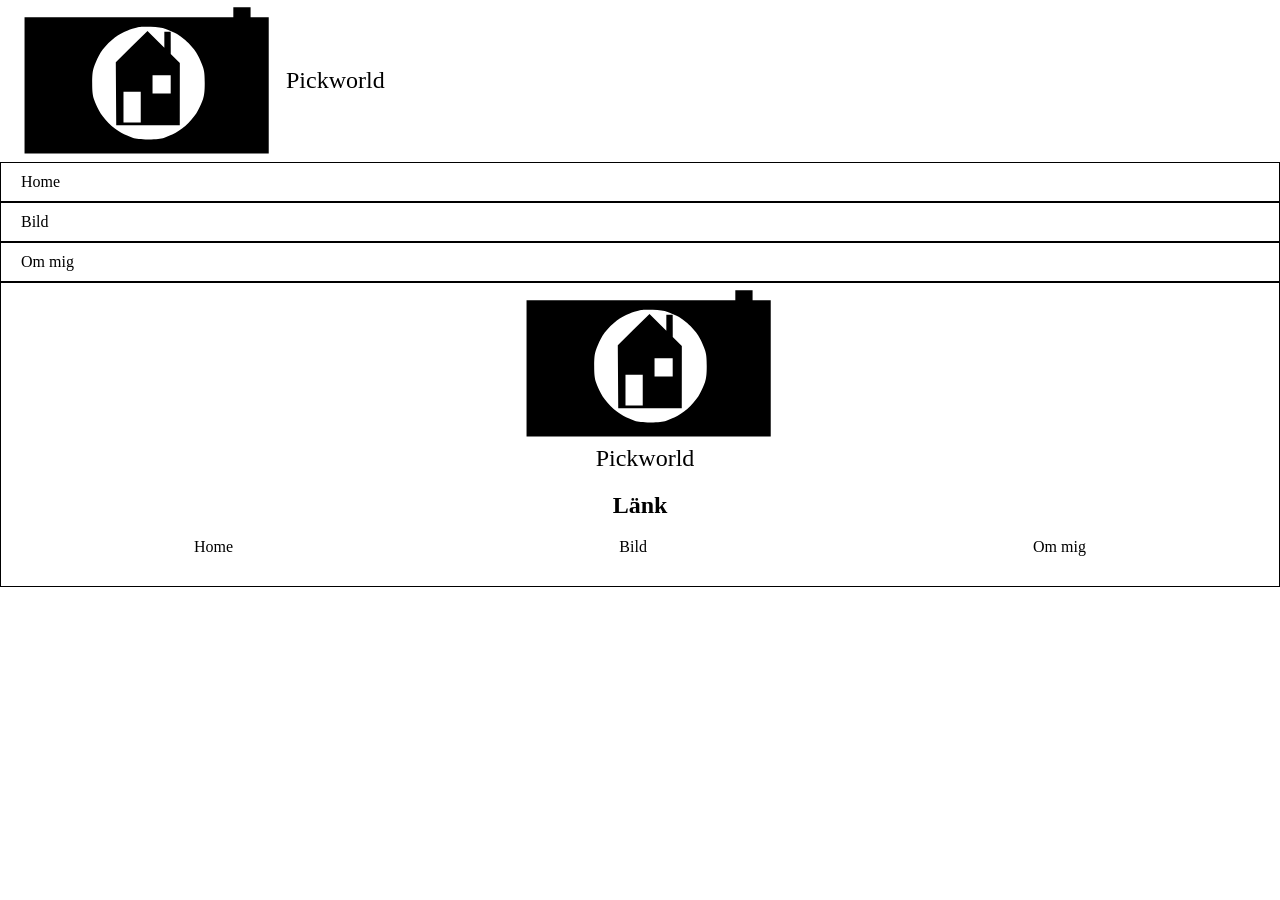
==== bild.html @ d62941aa "Skapade footer och två nya html sidan med header och footer" ====
<!DOCTYPE html>
<html lang="sv">
<head>
    <meta charset="UTF-8">
    <meta name="viewport" content="width=device-width, initial-scale=1.0">
    <title>Pickworld</title>
    <link rel="stylesheet" href="css/style.css">
    <link rel="icon" type="image/png" sizes="32x32" href="Image/favicon.png">
    <link rel="icon" type="image/x-icon" sizes="16x16" href="Image/favicon.ico">
</head>
<body>
    <header>
        <div class="logo-container">
            <a class="logo" href="index.html"><img src="Image/logo.svg" alt=""></a>
            <p class="name">Pickworld</p>
        </div>
        <nav>
            <ul>
                <li class="nav-item"><a href="index.html">Home</a></li>
                <li class="nav-item"><a href="bild.html">Bild</a></li>
                <li class="nav-item"><a href="omMig.html">Om mig</a></li>
            </ul>
        </nav>
    </header>
    <main>
        <section></section>
    </main>
    <footer>
        <div class="logo-container">
            <a class="logo" href="index.html"><img src="Image/logo.svg" alt=""></a>
            <p class="name">Pickworld</p>
        </div>
        <h2>Länk</h2>
        <ul>
            <li><a href="index.html">Home</a></li>
            <li><a href="bild.html">Bild</a></li>
            <li><a href="omMig.html">Om mig</a></li>
        </ul>
    </footer>
</body>
</html>
---- css/style.css ----
body{
    margin: 0px;
}

a{
    color: black;
    text-decoration: none;
}

ul{
    padding: 0;
    margin: 0;
}

ul li {
    list-style-type: none;
}



.logo-container{
    display: flex;
    align-items: center;
}

.logo{
    width: 20%;
    padding-left: 20px;
}
.logo img{
    width: 100%;
}
.name{
    font-size: 1.5rem;
    margin: 0;
    padding-left: 10px;
}

.nav-item{
    display: flex;
    width: 100%;
    height: 40px;
    box-sizing: border-box;
    border: solid black 1px;
    padding-left: 20px;
    align-items: center;
}



main{
    background-color:rgb(112, 219, 255) ;
}
.hero-sektion{
    display: flex;
    width: 100%;
    position: relative;
    justify-content: center;
}

.hero-container{
    overflow: scroll;
    overflow-x: scroll;
}

.hero{
    height: 400px;
    align-self: center;
    opacity: 0.8;
}

.hero-text{
    color: white;
    text-shadow: 1px 1px black;
    position: absolute;
    top: 10px;
    text-align: center;
}


.bild-container{
    display: flex;
    justify-content: center;
}
.bild-container p{
    width: 100%;
}
.bild-container > .container{
    width: 80%;
    display: flex;
    text-align: center;
    align-items: center;
    flex-direction: column;
    border: none;
    box-shadow: none;
    overflow: visible;
}

.container{
    display: flex;
    width: 100%;
    justify-content: center;
    border-radius: 10px;
    overflow: hidden;
    margin: 10px 0px 10px 0px;
    border: 2px solid black;
    box-shadow: 3px 2px 2px black;
}

.img-content{
    width: 100%;
}



footer{
    box-sizing: border-box;
    width: 100%;
    display: flex;
    border: black solid 1px;
    flex-direction: column;
}

footer > .logo-container{
    flex-direction: column;
}

footer > h2{
    text-align: center;
}

footer > ul{
    display: flex;
    justify-content: space-around;
    padding-bottom: 30px;
}
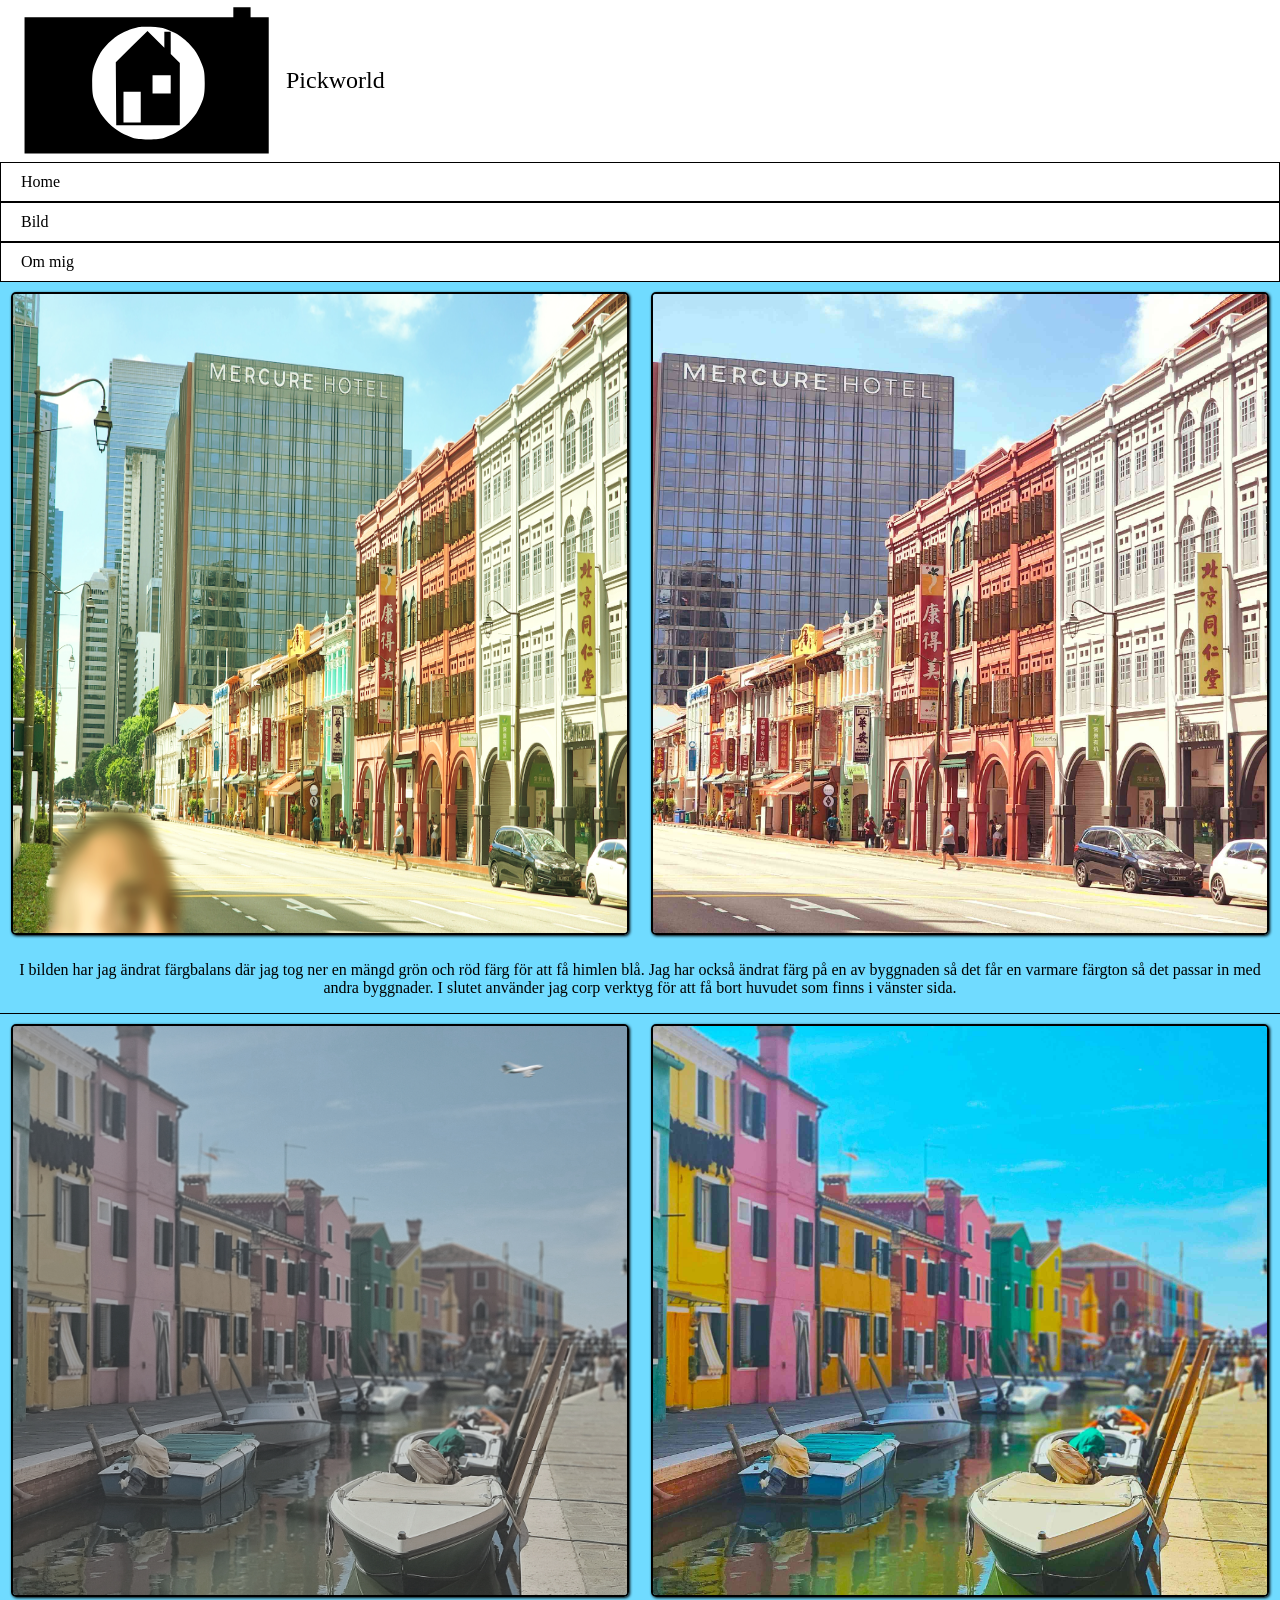
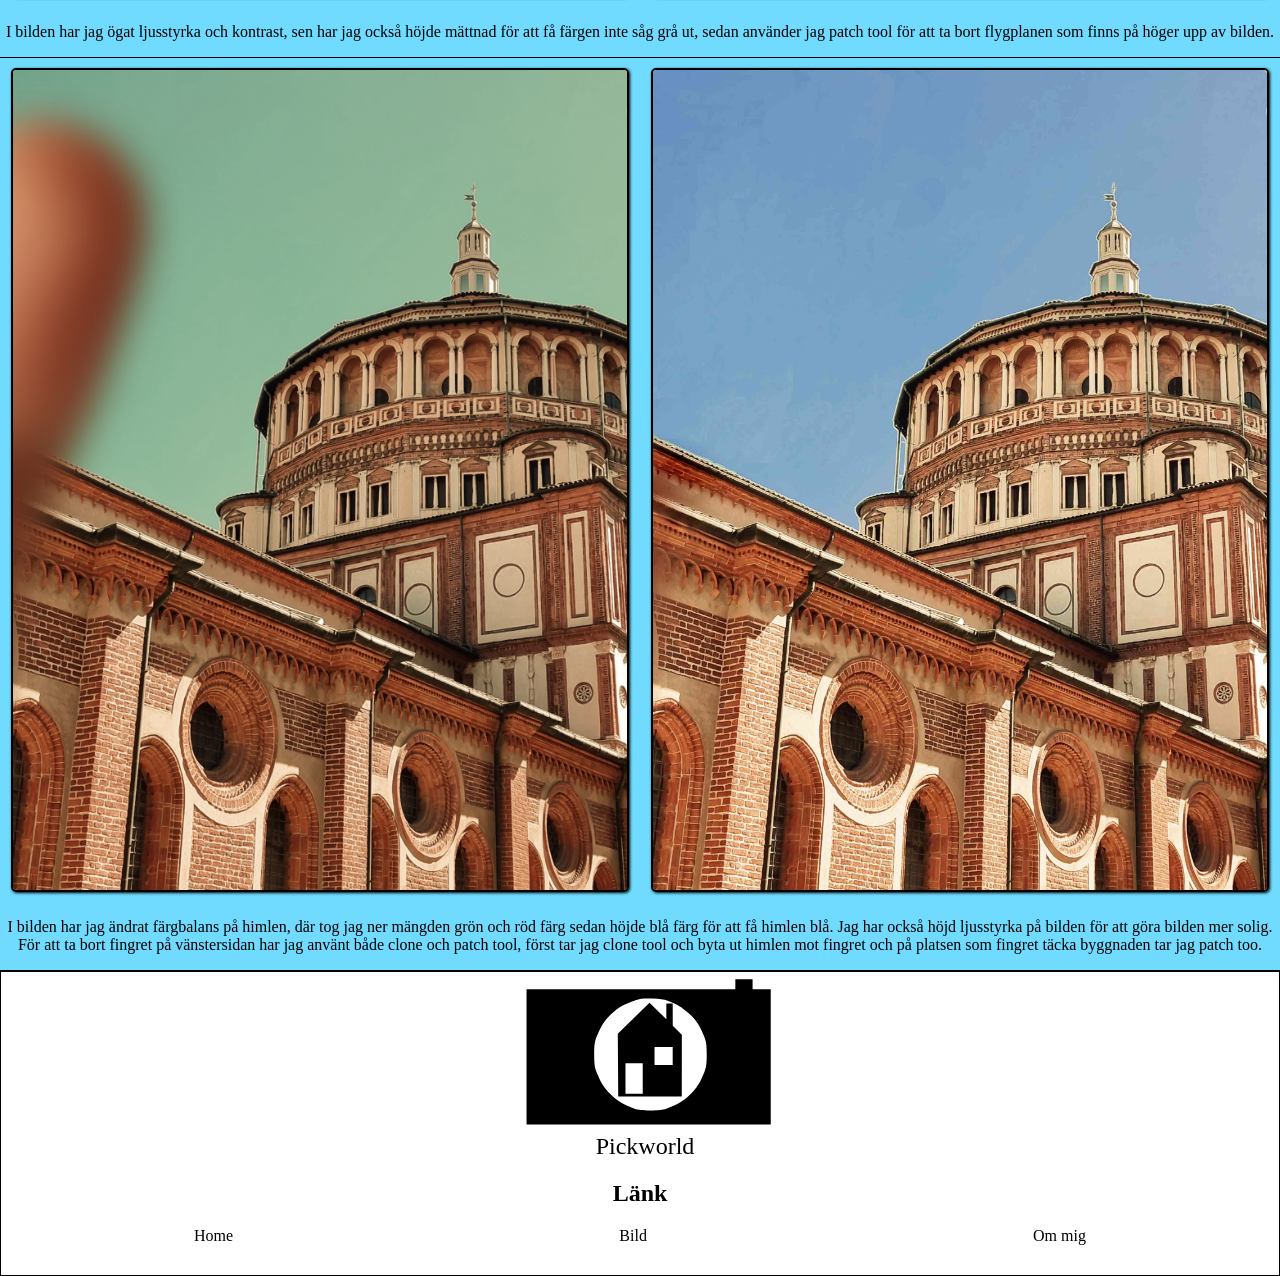
==== commit 5af8d15f: "lägger in bilden och förklaring på vad jag gjort för redigeringar på bilden in sidan bild" ====
--- a/bild.html
+++ b/bild.html
@@ -23,7 +23,23 @@
         </nav>
     </header>
     <main>
-        <section></section>
+        <section>
+            <div class="bilder">
+                <img src="Image/bilserie001.jpg" alt="">
+                <img src="Image/bilserie001_change.jpg" alt="">
+                <p>I bilden har jag ändrat färgbalans där jag tog ner en mängd grön och röd färg för att få himlen blå. Jag har också ändrat färg på en av byggnaden så det får en varmare färgton så det passar in med andra byggnader. I slutet använder jag corp verktyg för att få bort huvudet som finns i vänster sida.</p>
+            </div>
+            <div class="bilder">
+                <img src="Image/bilserie002.jpg" alt="">
+                <img src="Image/bilserie002_change.jpg" alt="">
+                <p>I bilden har jag ögat ljusstyrka och kontrast, sen har jag också höjde mättnad för att få färgen inte såg grå ut, sedan använder jag patch tool för att ta bort flygplanen som finns på höger upp av bilden.</p>
+            </div>
+            <div class="bilder">
+                <img src="Image/bilserie003.jpg" alt="">
+                <img src="Image/bilserie003_change.jpg" alt="">
+                <p>I bilden har jag ändrat färgbalans på himlen, där tog jag ner mängden grön och röd färg sedan höjde blå färg för att få himlen blå. Jag har också höjd ljusstyrka på bilden för att göra bilden mer solig. För att ta bort fingret på vänstersidan har jag använt både clone och patch tool, först tar jag clone tool och byta ut himlen mot fingret och på platsen som fingret täcka byggnaden tar jag patch too.</p>
+            </div>
+        </section>
     </main>
     <footer>
         <div class="logo-container">
--- a/css/style.css
+++ b/css/style.css
@@ -133,4 +133,26 @@
     display: flex;
     justify-content: space-around;
     padding-bottom: 30px;
+}
+
+
+
+.bilder{
+    display: flex;
+    width: 100%;
+    justify-content: space-around;
+    flex-wrap: wrap;
+    border-bottom: 1px solid black;
+}
+
+.bilder > img{
+    width: 48%;
+    border-radius: 5px;
+    margin: 10px 0px 10px 0px;
+    border: 2px solid black;
+    box-shadow: 1px 1px 3px black;
+}  
+
+.bilder > p{
+    text-align: center;
 }
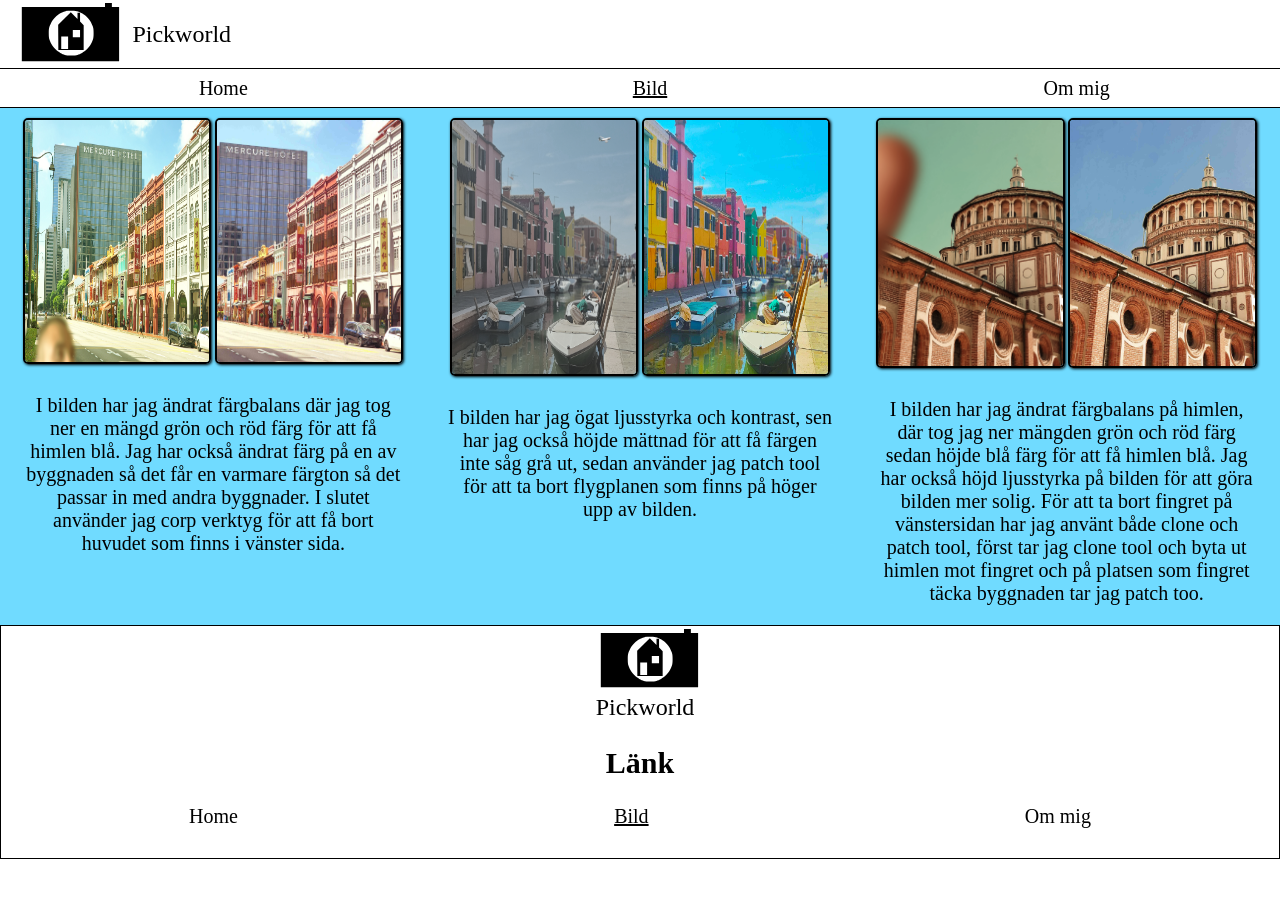
==== commit cf0bd5ba: "Anpassade sidan för större skärm" ====
--- a/bild.html
+++ b/bild.html
@@ -11,45 +11,45 @@
 <body>
     <header>
         <div class="logo-container">
-            <a class="logo" href="index.html"><img src="Image/logo.svg" alt=""></a>
+            <a class="logo" href="index.html"><img src="Image/logo.svg" alt="Logo för sidan"></a>
             <p class="name">Pickworld</p>
         </div>
         <nav>
             <ul>
                 <li class="nav-item"><a href="index.html">Home</a></li>
-                <li class="nav-item"><a href="bild.html">Bild</a></li>
+                <li class="nav-item right-now"><a href="bild.html">Bild</a></li>
                 <li class="nav-item"><a href="omMig.html">Om mig</a></li>
             </ul>
         </nav>
     </header>
     <main>
-        <section>
+        <section class="bildserier">
             <div class="bilder">
-                <img src="Image/bilserie001.jpg" alt="">
-                <img src="Image/bilserie001_change.jpg" alt="">
+                <img src="Image/bilserie001.jpg" alt="En kinesiska stad. Men en huvud som täcker en del av staden.">
+                <img src="Image/bilserie001_change.jpg" alt="En kinesiska stad.">
                 <p>I bilden har jag ändrat färgbalans där jag tog ner en mängd grön och röd färg för att få himlen blå. Jag har också ändrat färg på en av byggnaden så det får en varmare färgton så det passar in med andra byggnader. I slutet använder jag corp verktyg för att få bort huvudet som finns i vänster sida.</p>
             </div>
             <div class="bilder">
-                <img src="Image/bilserie002.jpg" alt="">
-                <img src="Image/bilserie002_change.jpg" alt="">
+                <img src="Image/bilserie002.jpg" alt="En stad som ligger bredvid en flod. Men ser grå ut som det ska rengna.">
+                <img src="Image/bilserie002_change.jpg" alt="En stad som ligger bredvid en flod.">
                 <p>I bilden har jag ögat ljusstyrka och kontrast, sen har jag också höjde mättnad för att få färgen inte såg grå ut, sedan använder jag patch tool för att ta bort flygplanen som finns på höger upp av bilden.</p>
             </div>
             <div class="bilder">
-                <img src="Image/bilserie003.jpg" alt="">
-                <img src="Image/bilserie003_change.jpg" alt="">
+                <img src="Image/bilserie003.jpg" alt="En stora och fina kyrkan. Men himlen ser grön ut och en fingel stå i vägen.">
+                <img src="Image/bilserie003_change.jpg" alt="En stora och fina kyrkan.">
                 <p>I bilden har jag ändrat färgbalans på himlen, där tog jag ner mängden grön och röd färg sedan höjde blå färg för att få himlen blå. Jag har också höjd ljusstyrka på bilden för att göra bilden mer solig. För att ta bort fingret på vänstersidan har jag använt både clone och patch tool, först tar jag clone tool och byta ut himlen mot fingret och på platsen som fingret täcka byggnaden tar jag patch too.</p>
             </div>
         </section>
     </main>
     <footer>
         <div class="logo-container">
-            <a class="logo" href="index.html"><img src="Image/logo.svg" alt=""></a>
+            <a class="logo" href="index.html"><img src="Image/logo.svg" alt="Logo för sidan"></a>
             <p class="name">Pickworld</p>
         </div>
         <h2>Länk</h2>
         <ul>
             <li><a href="index.html">Home</a></li>
-            <li><a href="bild.html">Bild</a></li>
+            <li class="right-now"><a href="bild.html">Bild</a></li>
             <li><a href="omMig.html">Om mig</a></li>
         </ul>
     </footer>
--- a/css/style.css
+++ b/css/style.css
@@ -16,6 +16,10 @@
     list-style-type: none;
 }
 
+img{
+    width: 100%;
+}
+
 
 
 .logo-container{
@@ -26,9 +30,6 @@
 .logo{
     width: 20%;
     padding-left: 20px;
-}
-.logo img{
-    width: 100%;
 }
 .name{
     font-size: 1.5rem;
@@ -45,12 +46,16 @@
     padding-left: 20px;
     align-items: center;
 }
+.right-now{
+    text-decoration: underline;
+}
 
 
 
 main{
     background-color:rgb(112, 219, 255) ;
 }
+
 .hero-sektion{
     display: flex;
     width: 100%;
@@ -64,6 +69,7 @@
 }
 
 .hero{
+    width: auto;
     height: 400px;
     align-self: center;
     opacity: 0.8;
@@ -85,7 +91,7 @@
 .bild-container p{
     width: 100%;
 }
-.bild-container > .container{
+.container{
     width: 80%;
     display: flex;
     text-align: center;
@@ -96,19 +102,14 @@
     overflow: visible;
 }
 
-.container{
-    display: flex;
-    width: 100%;
-    justify-content: center;
+.img-contant{
+    display: flex;
+    width: 100%;
     border-radius: 10px;
     overflow: hidden;
     margin: 10px 0px 10px 0px;
     border: 2px solid black;
     box-shadow: 3px 2px 2px black;
-}
-
-.img-content{
-    width: 100%;
 }
 
 
@@ -155,4 +156,79 @@
 
 .bilder > p{
     text-align: center;
+}
+
+.profile{
+    overflow: hidden;
+}
+
+@media screen and (min-width: 800px){
+    body{
+        font-size: 20px;
+    }
+    ul{
+        display: flex;
+    }
+
+    .nav-item{
+        border: none;
+        border-bottom: 1px solid black;
+        border-top: 1px solid black;
+        justify-content: center;
+    }
+
+    .logo{
+        width: 8%;
+    }
+
+    .hero-container{
+        width: 100%;
+        overflow: hidden;
+    }
+
+    .hero{
+        width: 100%;
+        height: auto;
+    }
+
+    .container{
+        width: 100%;
+    }
+
+    .img-container{
+        display: flex;
+        flex-direction: row;
+        justify-content: space-around;
+    }
+
+    .img-contant{
+        width: 30%;
+        height: auto;
+    }
+
+    main > section{
+        display: flex;
+        flex-direction: row;
+    }
+    
+    .bilder{
+        width: 30%;
+    }
+
+    .bildserier{
+        display: flex;
+        justify-content: space-around;
+    }
+
+    .bilder{
+        border-bottom: none;
+    }
+
+    .portrait{
+        width: 15%;
+    }
+
+    .profile{
+        padding: 10px 0 10px 0;
+    }
 }
